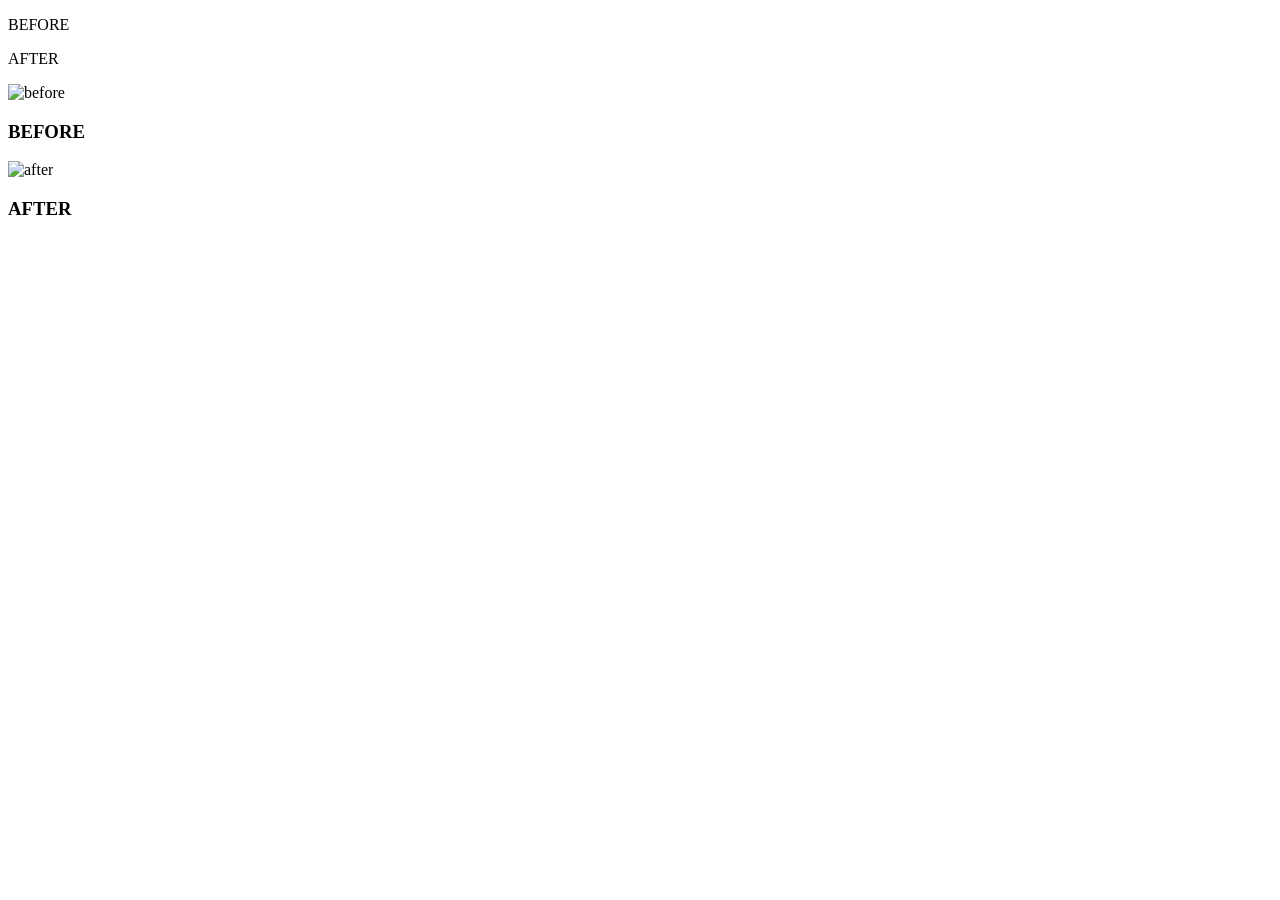
==== index.html @ fb34eea8 "Rename Untitled-1.html to index.html" ====
<!doctype html>
<html>
<head>
<meta charset="utf-8">
<title>Untitled Document</title>
<link href="../Desktop/New folder/New Text Document.css" rel="stylesheet" type="text/css">
</head>

<body>
	<div class="aligncenter"> 
	<div class="myslider">
	<div class="but1" tabindex="1"><p class="befaf b1"> BEFORE </p></div>
    <div class="but2" tabindex="1"><p class="befaf b2"> AFTER </p></div>
    <div class="round1 nav"></div>
    <div class="round2 nav"></div>
    
    <div class="img1 tank " >
        <img alt="before" src="../Desktop/BEFORE.jpg"/>
        <div class="discript1">
            <h3>BEFORE</h3>
            <p>
                <!-- какой то текст -->
            </p>
        </div>
    </div>
    <div class="img2 tank">
         <img alt="after" src="../Desktop/AFTER.jpg"/>
        <div class="discript1">
            <h3>AFTER</h3>
            <p>
                <!-- какой то текст -->
            </p>
    </div>

</div> <!--myslider -->

		
</div> <!--alligncenter -->
</body>
</html>
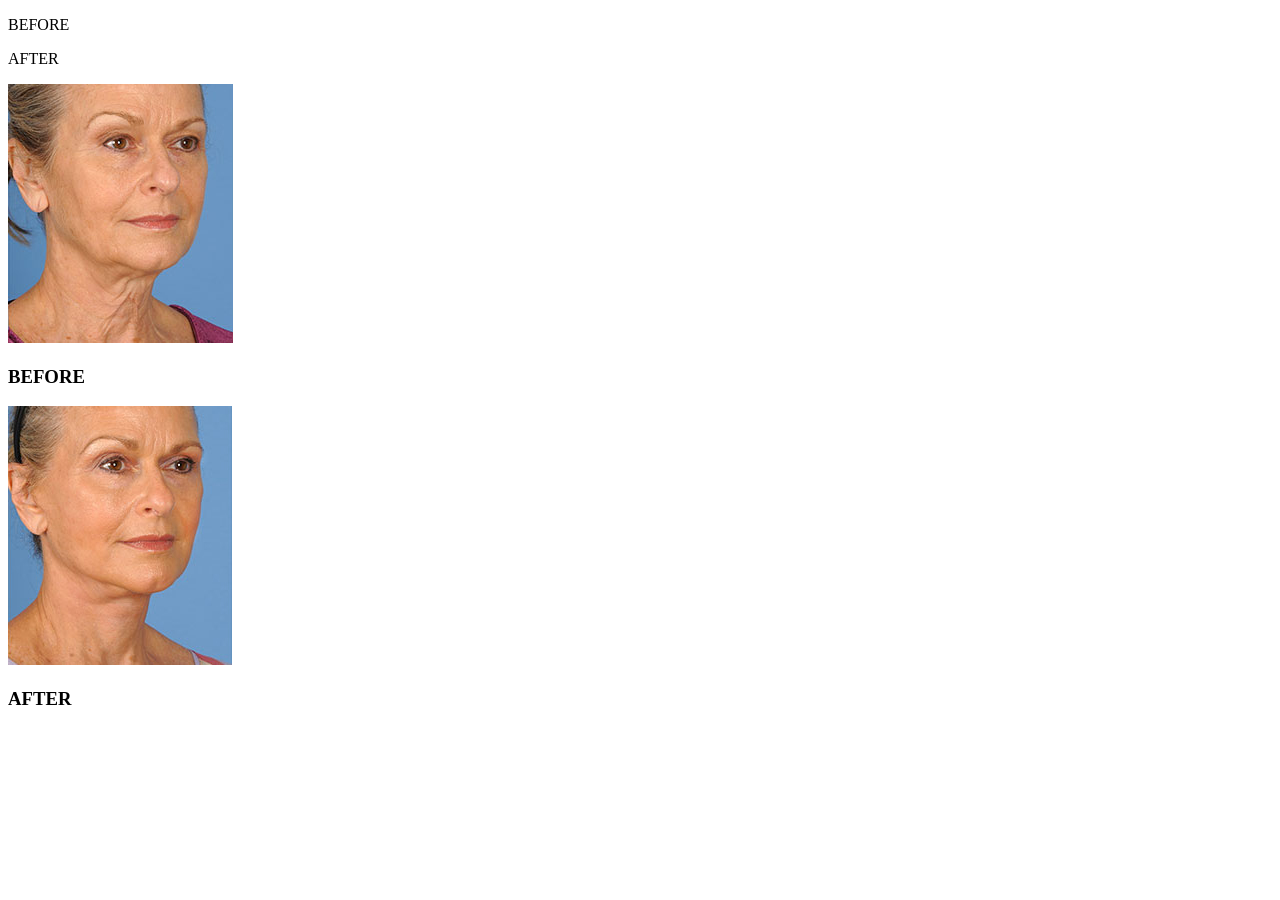
==== commit 3ff32cd3: "Update index.html" ====
--- a/index.html
+++ b/index.html
@@ -15,7 +15,7 @@
     <div class="round2 nav"></div>
     
     <div class="img1 tank " >
-        <img alt="before" src="../Desktop/BEFORE.jpg"/>
+        <img alt="before" src="../BEFORE.jpg"/>
         <div class="discript1">
             <h3>BEFORE</h3>
             <p>
@@ -24,7 +24,7 @@
         </div>
     </div>
     <div class="img2 tank">
-         <img alt="after" src="../Desktop/AFTER.jpg"/>
+         <img alt="after" src="../AFTER.jpg"/>
         <div class="discript1">
             <h3>AFTER</h3>
             <p>
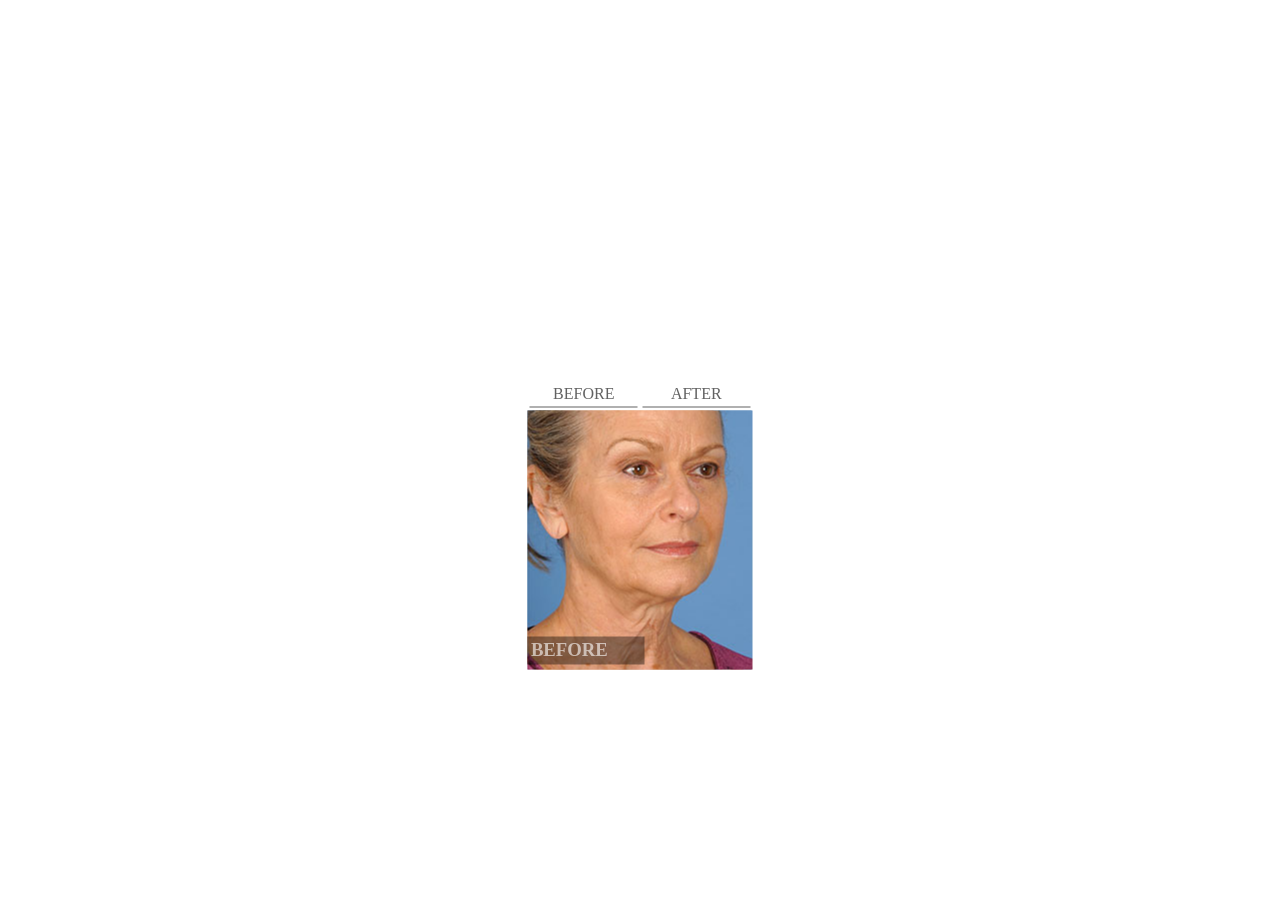
==== commit 951fb995: "Update index.html" ====
--- a/index.html
+++ b/index.html
@@ -3,7 +3,9 @@
 <head>
 <meta charset="utf-8">
 <title>Untitled Document</title>
-<link href="../Desktop/New folder/New Text Document.css" rel="stylesheet" type="text/css">
+		<style type="text/css">
+		@import url("../Style.css");
+		</style>
 </head>
 
 <body>
